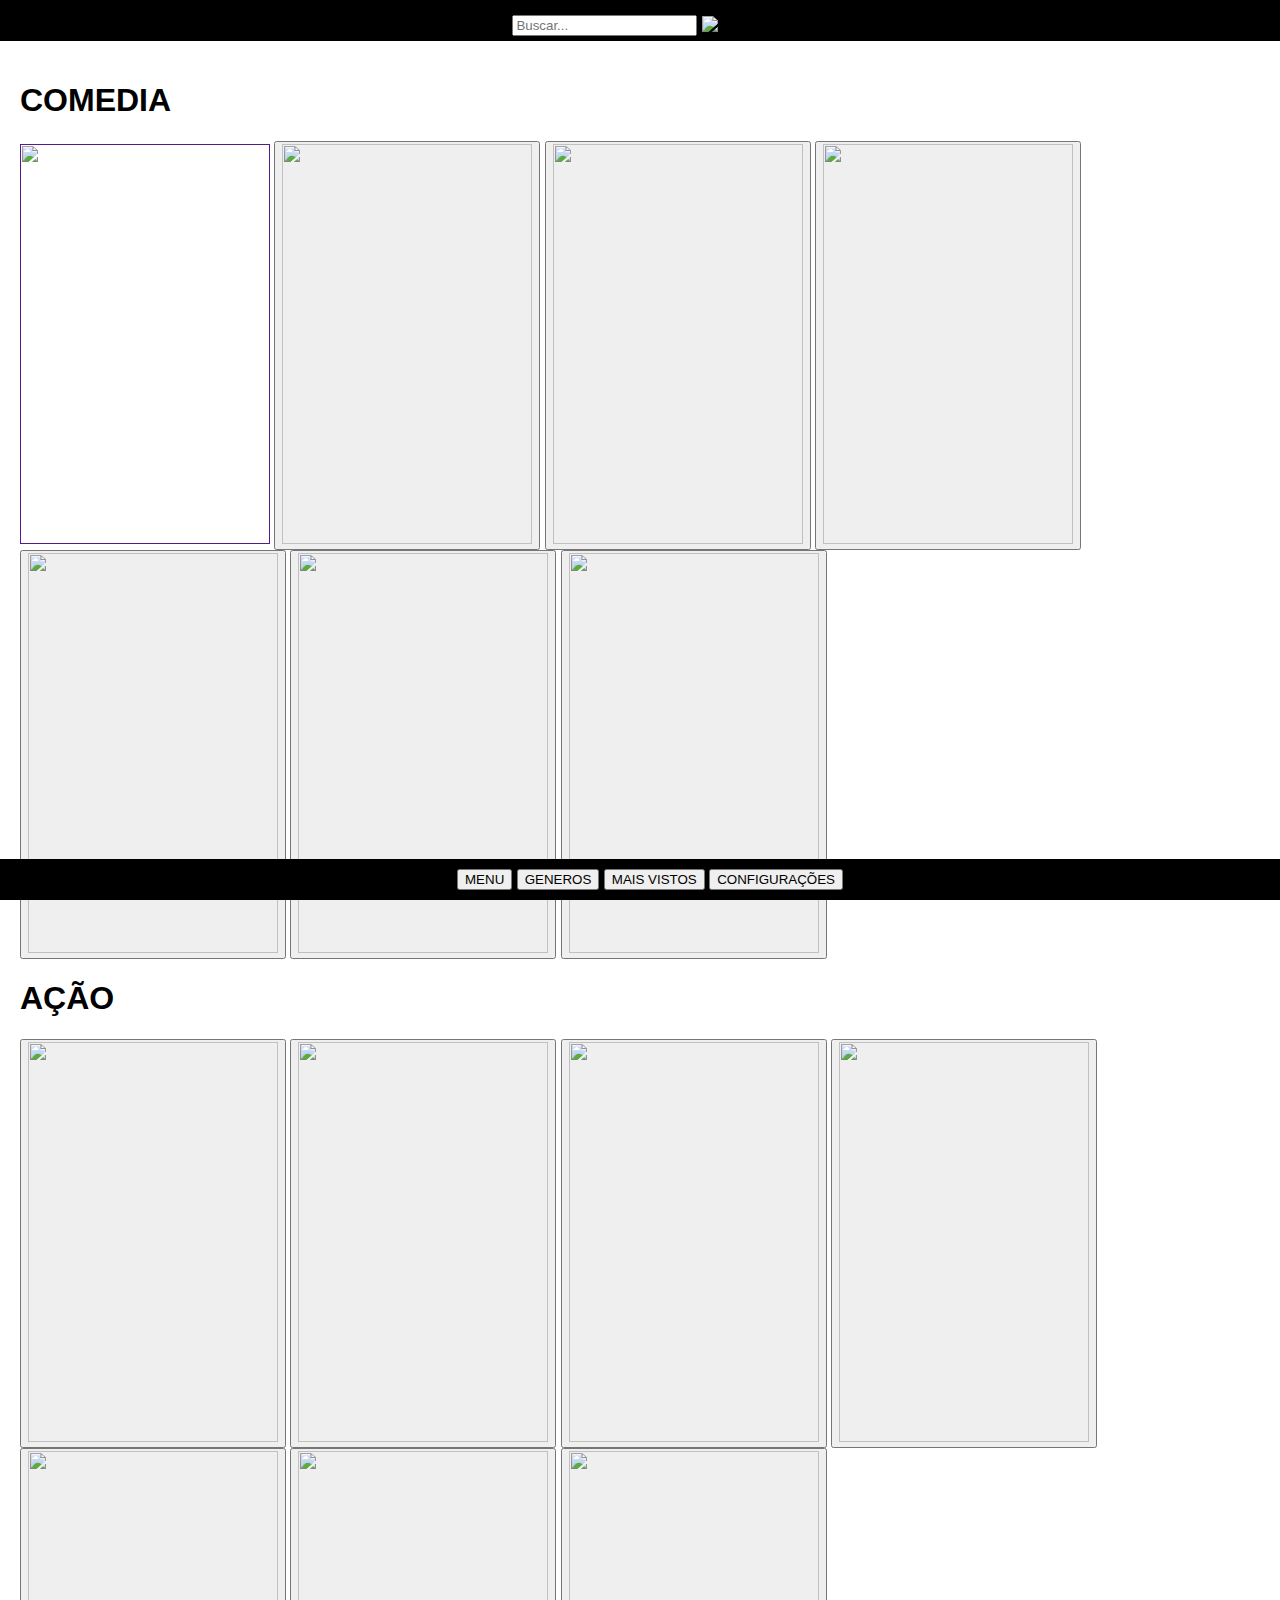
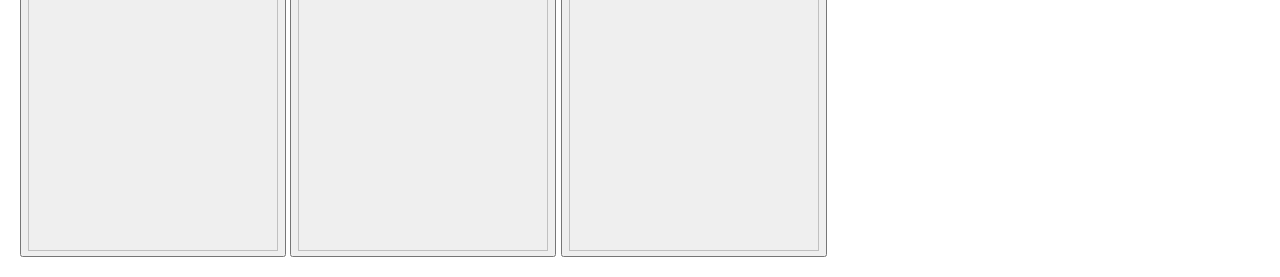
==== index.html @ 8912344b "Atualizar o index.html" ====
<!DOCTYPE html>
<html lang="pt-br">
<head>
    <meta charset="UTF-8">
    <meta name="viewport" content="width=device-width, initial-scale=1.0">
    <title>Meu Site</title>
    <style>
        body {
            background-image: url('https://campinas.com.br/wp-content/uploads/2023/09/pipoca-no-cinema-com-almofada-no-chao-scaled-e1695841582534.jpg'); 
            background-size: cover; 
            background-position: center; 
            height: 800px; 
            width: 100%;
            font-family: Arial, sans-serif;
            margin: 0;
            padding: 0;
        }
        header {
            background-color: #000000;
            color: #fff;
            padding: 5px;
            text-align: center;
        }
        nav {
            background-color: #000000;
            padding: 5px;
            text-align: center;
        }
        
        section {
            padding: 20px;
        }
        footer {
            background-color: #000000;
            color: #aa0000;
            text-align: center;
            padding: 10px;
            position: fixed;
            bottom: 0;
            width: 100%;
        }
        .mobile-bar {
            background-color: #333;
            position: fixed;
            bottom: 0;
            left: 0;
            width: 100%;
            padding: 10px 0;
            display: flex;
            justify-content: space-around;
            align-items: center;
            z-index: 9999;
        }
        .mobile-bar-item {
            color: #fff;
            text-decoration: none;
            padding: 10px 20px;
            border-radius: 5px;
            transition: background-color 0.3s ease;
        }
        .mobile-bar-item:hover {
            background-color: #555;
        }
    </style>
</head>
<body>
    <header>
        
    </header>
    <nav>
        <div id="divBusca">
        <input type="text" id="txtBusca" placeholder="Buscar..."/>
        <img src="https://img.myloview.com.br/quadros/icone-de-pesquisa-lupa-em-fundo-escuro-700-121180308.jpg" id="btnBusca" alt="Buscar" height="20" width="20"/>
        </div>
    </nav>
    <section>
    <h1>COMEDIA</h1>
    <div style="display: flex;">
           <div style="flex: 1;">       
                    <div class="button"> 
                       <a href="" class="button"><img src="https://cinema10.com.br/upload/filmes/filmes_4041_Panico.jpg" height="400" width="250"></a> 
                       <button><img src="https://br.web.img2.acsta.net/r_512_288/medias/nmedia/18/64/51/22/18799421.jpg" height="400" width="250"></button>
                       <button><img src="busca.jpg" height="400" width="250"></button>
                       <button><img src="historico.jpg" alt="" height="400" width="250"></button>
                       <button><img src="historico.jpg" alt="" height="400" width="250"></button>
                       <button><img src="historico.jpg" alt="" height="400" width="250"></button>
                       <button><img src="historico.jpg" alt="" height="400" width="250"></button>
                    </div>
                </div>
    </div>
    <p></p>
    <p></p>
    <p></p>
    <p></p>
    <p></p>
    <p></p>
    <p></p>
    <p></p>
    <p></p>
    <p></p>
    <p></p>
    <h1>AÇÃO</h1>
    <div style="display: flex;">
            <div style="flex: 1;">        
                    <div class="button"> 
                       <button><img src="menu.jpg" height="400" width="250"></button> 
                       <button><img src="confg.jpg" height="400" width="250"></button>
                       <button><img src="busca.jpg" height="400" width="250"></button>
                       <button><img src="historico.jpg" alt="" height="400" width="250"></button>
                       <button><img src="historico.jpg" alt="" height="400" width="250"></button>
                       <button><img src="historico.jpg" alt="" height="400" width="250"></button>
                       <button><img src="historico.jpg" alt="" height="400" width="250"></button>
                    </div>
                </div>
    </div>
    </section>
    <footer>
    <div class="conteiner">
        
        <div class="conteiner">
            <div class="button"> 
               <button onclick="window.location.href='menu.html'">MENU</button>
               <button onclick="window.location.href='busca.html'">GENEROS</button>
               <button onclick="window.location.href='historico.html'">MAIS VISTOS</button>
               <button onclick="window.location.href='confg.html'">CONFIGURAÇÕES</button>
            </div>
        </div>
    </footer>
</body>
</html>
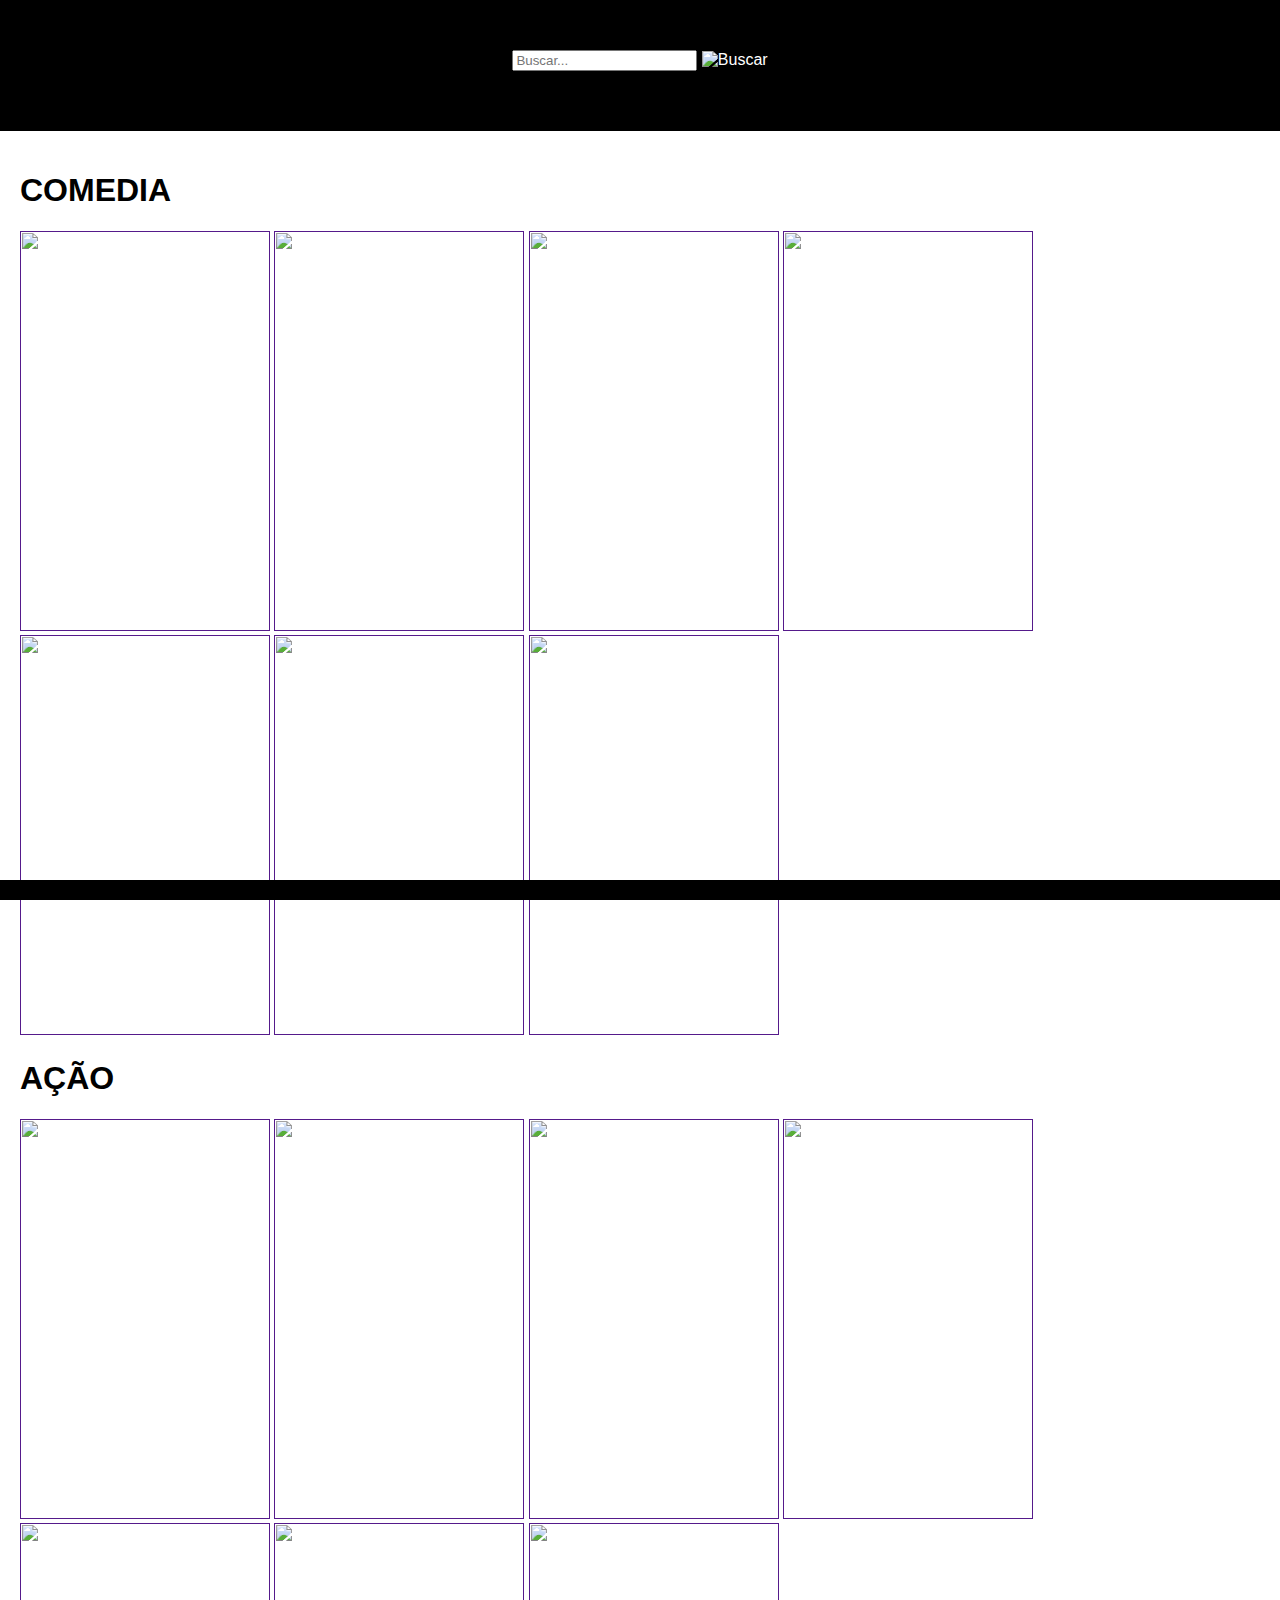
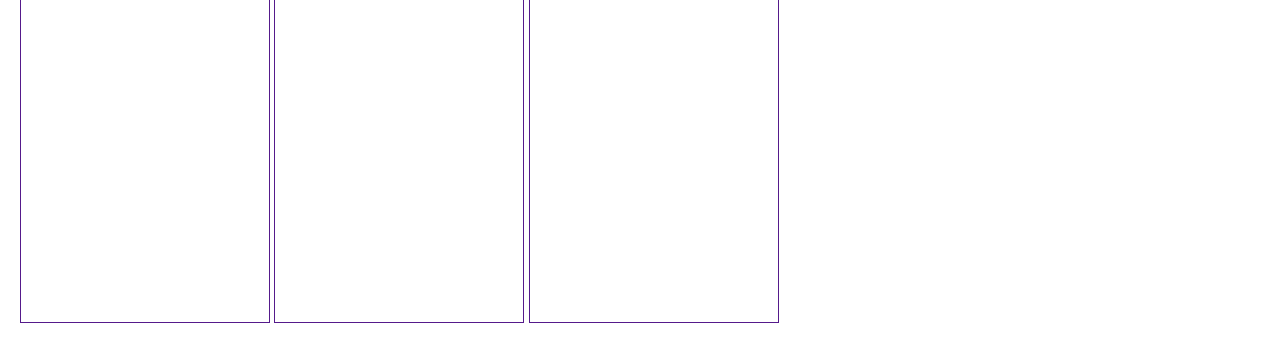
==== commit 8a791477: "ht" ====
--- a/index.html
+++ b/index.html
@@ -9,7 +9,7 @@
             background-image: url('https://campinas.com.br/wp-content/uploads/2023/09/pipoca-no-cinema-com-almofada-no-chao-scaled-e1695841582534.jpg'); 
             background-size: cover; 
             background-position: center; 
-            height: 800px; 
+            height: 1200px; 
             width: 100%;
             font-family: Arial, sans-serif;
             margin: 0;
@@ -18,7 +18,7 @@
         header {
             background-color: #000000;
             color: #fff;
-            padding: 5px;
+            padding: 50px;
             text-align: center;
         }
         nav {
@@ -51,46 +51,33 @@
             align-items: center;
             z-index: 9999;
         }
-        .mobile-bar-item {
-            color: #fff;
-            text-decoration: none;
-            padding: 10px 20px;
-            border-radius: 5px;
-            transition: background-color 0.3s ease;
-        }
-        .mobile-bar-item:hover {
-            background-color: #555;
-        }
     </style>
 </head>
 <body>
     <header>
-        
+        <div id="divBusca">
+        <input type="text" id="txtBusca" placeholder="Buscar..."/>
+        <img src="https://img.myloview.com.br/quadros/icone-de-pesquisa-lupa-em-fundo-escuro-700-121180308.jpg" id="btnBusca" alt="Buscar" height="15" width="15"/>
+        </div>
     </header>
     <nav>
-        <div id="divBusca">
-        <input type="text" id="txtBusca" placeholder="Buscar..."/>
-        <img src="https://img.myloview.com.br/quadros/icone-de-pesquisa-lupa-em-fundo-escuro-700-121180308.jpg" id="btnBusca" alt="Buscar" height="20" width="20"/>
-        </div>
+        
     </nav>
     <section>
-    <h1>COMEDIA</h1>
+   <front color="white"><h1>COMEDIA</h1></front>
     <div style="display: flex;">
            <div style="flex: 1;">       
                     <div class="button"> 
                        <a href="" class="button"><img src="https://cinema10.com.br/upload/filmes/filmes_4041_Panico.jpg" height="400" width="250"></a> 
-                       <button><img src="https://br.web.img2.acsta.net/r_512_288/medias/nmedia/18/64/51/22/18799421.jpg" height="400" width="250"></button>
-                       <button><img src="busca.jpg" height="400" width="250"></button>
-                       <button><img src="historico.jpg" alt="" height="400" width="250"></button>
-                       <button><img src="historico.jpg" alt="" height="400" width="250"></button>
-                       <button><img src="historico.jpg" alt="" height="400" width="250"></button>
-                       <button><img src="historico.jpg" alt="" height="400" width="250"></button>
+                       <a href="" class="button"><img src="https://br.web.img2.acsta.net/r_512_288/medias/nmedia/18/64/51/22/18799421.jpg" height="400" width="250"></a>
+                        <a href="" class="button"><img src="busca.jpg" height="400" width="250"></a>
+                        <a href="" class="button"><img src="historico.jpg" alt="" height="400" width="250"></a>
+                        <a href="" class="button"><img src="historico.jpg" alt="" height="400" width="250"></a>
+                        <a href="" class="button"><img src="historico.jpg" alt="" height="400" width="250"></a>
+                        <a href="" class="button"><img src="historico.jpg" alt="" height="400" width="250"></a>
                     </div>
                 </div>
     </div>
-    <p></p>
-    <p></p>
-    <p></p>
     <p></p>
     <p></p>
     <p></p>
@@ -103,13 +90,13 @@
     <div style="display: flex;">
             <div style="flex: 1;">        
                     <div class="button"> 
-                       <button><img src="menu.jpg" height="400" width="250"></button> 
-                       <button><img src="confg.jpg" height="400" width="250"></button>
-                       <button><img src="busca.jpg" height="400" width="250"></button>
-                       <button><img src="historico.jpg" alt="" height="400" width="250"></button>
-                       <button><img src="historico.jpg" alt="" height="400" width="250"></button>
-                       <button><img src="historico.jpg" alt="" height="400" width="250"></button>
-                       <button><img src="historico.jpg" alt="" height="400" width="250"></button>
+                        <a href="" class="button"><img src="historico.jpg" alt="" height="400" width="250"></a>
+                        <a href="" class="button"><img src="historico.jpg" alt="" height="400" width="250"></a>
+                        <a href="" class="button"><img src="historico.jpg" alt="" height="400" width="250"></a>
+                        <a href="" class="button"><img src="historico.jpg" alt="" height="400" width="250"></a>
+                        <a href="" class="button"><img src="historico.jpg" alt="" height="400" width="250"></a>
+                        <a href="" class="button"><img src="historico.jpg" alt="" height="400" width="250"></a>
+                        <a href="" class="button"><img src="historico.jpg" alt="" height="400" width="250"></a>
                     </div>
                 </div>
     </div>
@@ -119,12 +106,10 @@
         
         <div class="conteiner">
             <div class="button"> 
-               <button onclick="window.location.href='menu.html'">MENU</button>
-               <button onclick="window.location.href='busca.html'">GENEROS</button>
-               <button onclick="window.location.href='historico.html'">MAIS VISTOS</button>
-               <button onclick="window.location.href='confg.html'">CONFIGURAÇÕES</button>
+               
             </div>
         </div>
     </footer>
 </body>
 </html>
+
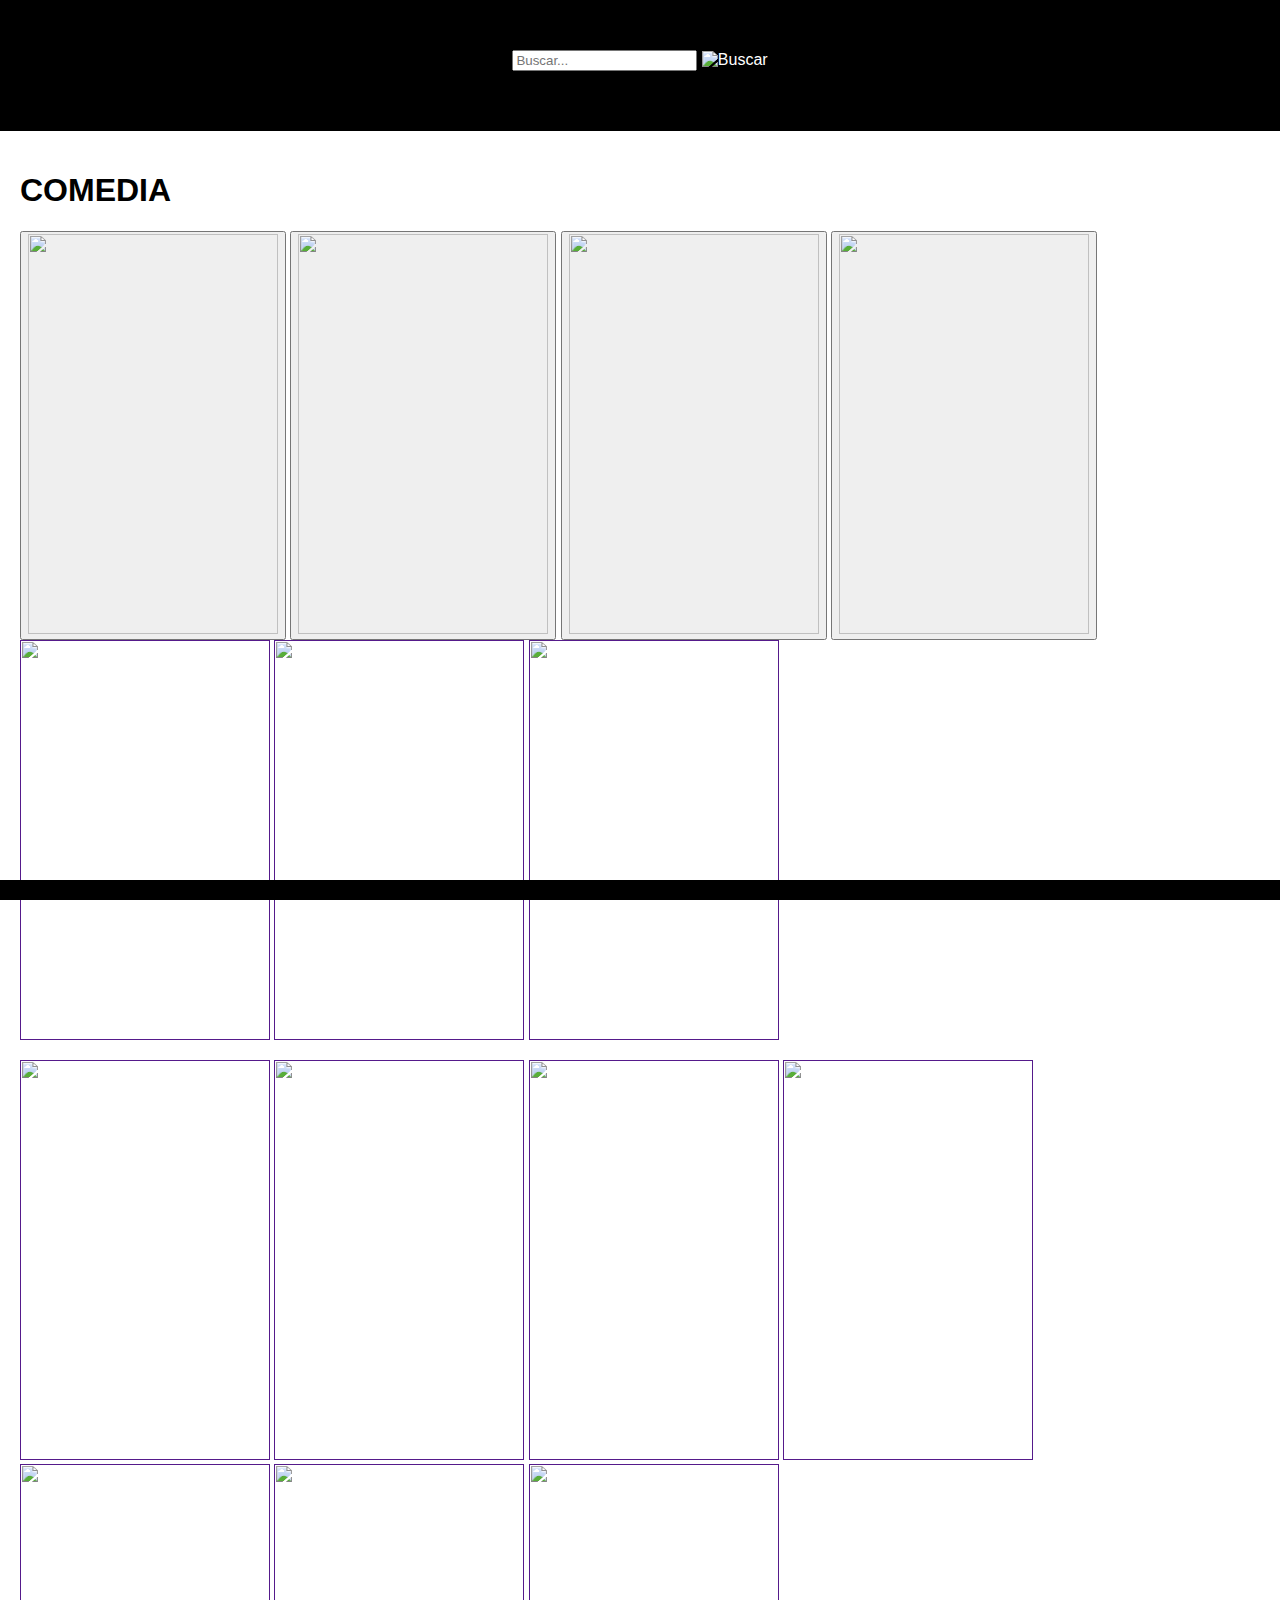
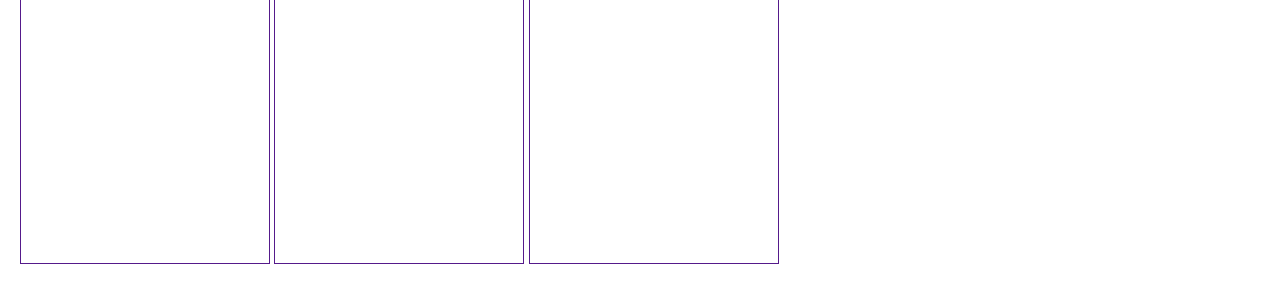
==== commit e58f5ed8: "gh" ====
--- a/index.html
+++ b/index.html
@@ -68,10 +68,10 @@
     <div style="display: flex;">
            <div style="flex: 1;">       
                     <div class="button"> 
-                       <a href="" class="button"><img src="https://cinema10.com.br/upload/filmes/filmes_4041_Panico.jpg" height="400" width="250"></a> 
-                       <a href="" class="button"><img src="https://br.web.img2.acsta.net/r_512_288/medias/nmedia/18/64/51/22/18799421.jpg" height="400" width="250"></a>
-                        <a href="" class="button"><img src="busca.jpg" height="400" width="250"></a>
-                        <a href="" class="button"><img src="historico.jpg" alt="" height="400" width="250"></a>
+                        <button onclick="window.location.href=''"><img src="https://cinema10.com.br/upload/filmes/filmes_4041_Panico.jpg" height="400" width="250"></button>
+                        <button onclick="window.location.href=''"><img src="https://br.web.img2.acsta.net/r_512_288/medias/nmedia/18/64/51/22/18799421.jpg" height="400" width="250"></button>
+                        <button onclick="window.location.href=''"><img src="busca.jpg" height="400" width="250"></button>
+                        <button onclick="window.location.href=''"><img src="historico.jpg" alt="" height="400" width="250"></button>
                         <a href="" class="button"><img src="historico.jpg" alt="" height="400" width="250"></a>
                         <a href="" class="button"><img src="historico.jpg" alt="" height="400" width="250"></a>
                         <a href="" class="button"><img src="historico.jpg" alt="" height="400" width="250"></a>
@@ -84,9 +84,6 @@
     <p></p>
     <p></p>
     <p></p>
-    <p></p>
-    <p></p>
-    <h1>AÇÃO</h1>
     <div style="display: flex;">
             <div style="flex: 1;">        
                     <div class="button"> 
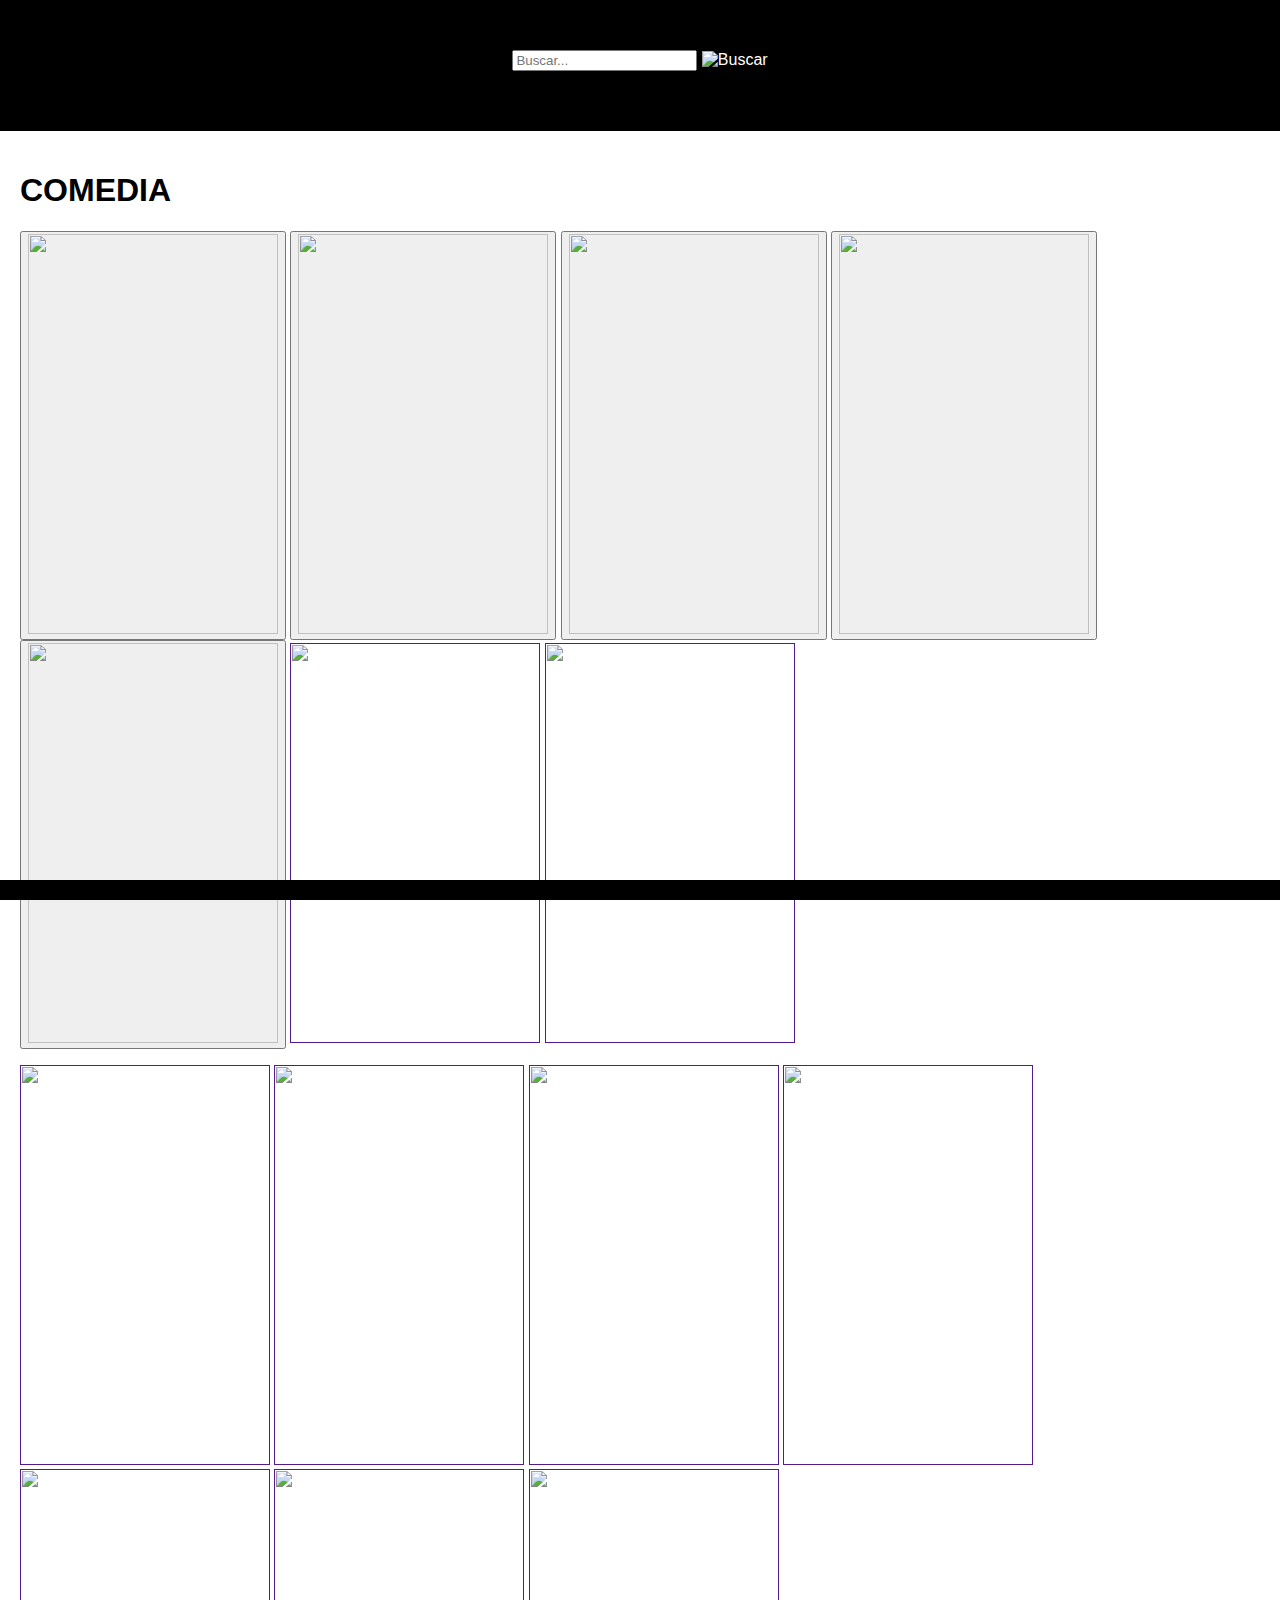
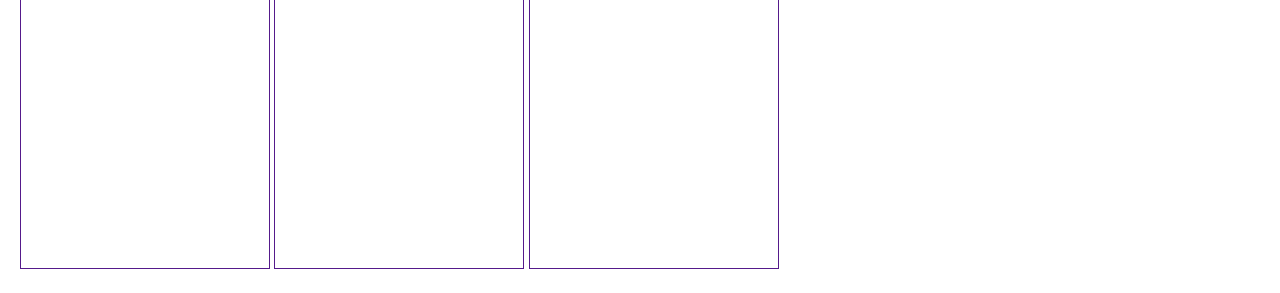
==== commit 588daf25: "Atualizar o index.html" ====
--- a/index.html
+++ b/index.html
@@ -68,11 +68,11 @@
     <div style="display: flex;">
            <div style="flex: 1;">       
                     <div class="button"> 
-                        <button onclick="window.location.href=''"><img src="https://cinema10.com.br/upload/filmes/filmes_4041_Panico.jpg" height="400" width="250"></button>
+                        <button onclick="window.location.href='https://a1-seven.vercel.app/'"><img src="https://cinema10.com.br/upload/filmes/filmes_4041_Panico.jpg" height="400" width="250"></button>
                         <button onclick="window.location.href=''"><img src="https://br.web.img2.acsta.net/r_512_288/medias/nmedia/18/64/51/22/18799421.jpg" height="400" width="250"></button>
-                        <button onclick="window.location.href=''"><img src="busca.jpg" height="400" width="250"></button>
-                        <button onclick="window.location.href=''"><img src="historico.jpg" alt="" height="400" width="250"></button>
-                        <a href="" class="button"><img src="historico.jpg" alt="" height="400" width="250"></a>
+                        <button onclick="window.location.href='https://a3-virid.vercel.app/'"><img src="busca.jpg" height="400" width="250"></button>
+                        <button onclick="window.location.href='https://a2-vert.vercel.app/'"><img src="historico.jpg" alt="" height="400" width="250"></button>
+                        <button onclick="window.location.href='https://a4-mu.vercel.app/'" class="button"><img src="historico.jpg" alt="" height="400" width="250"></button>
                         <a href="" class="button"><img src="historico.jpg" alt="" height="400" width="250"></a>
                         <a href="" class="button"><img src="historico.jpg" alt="" height="400" width="250"></a>
                     </div>
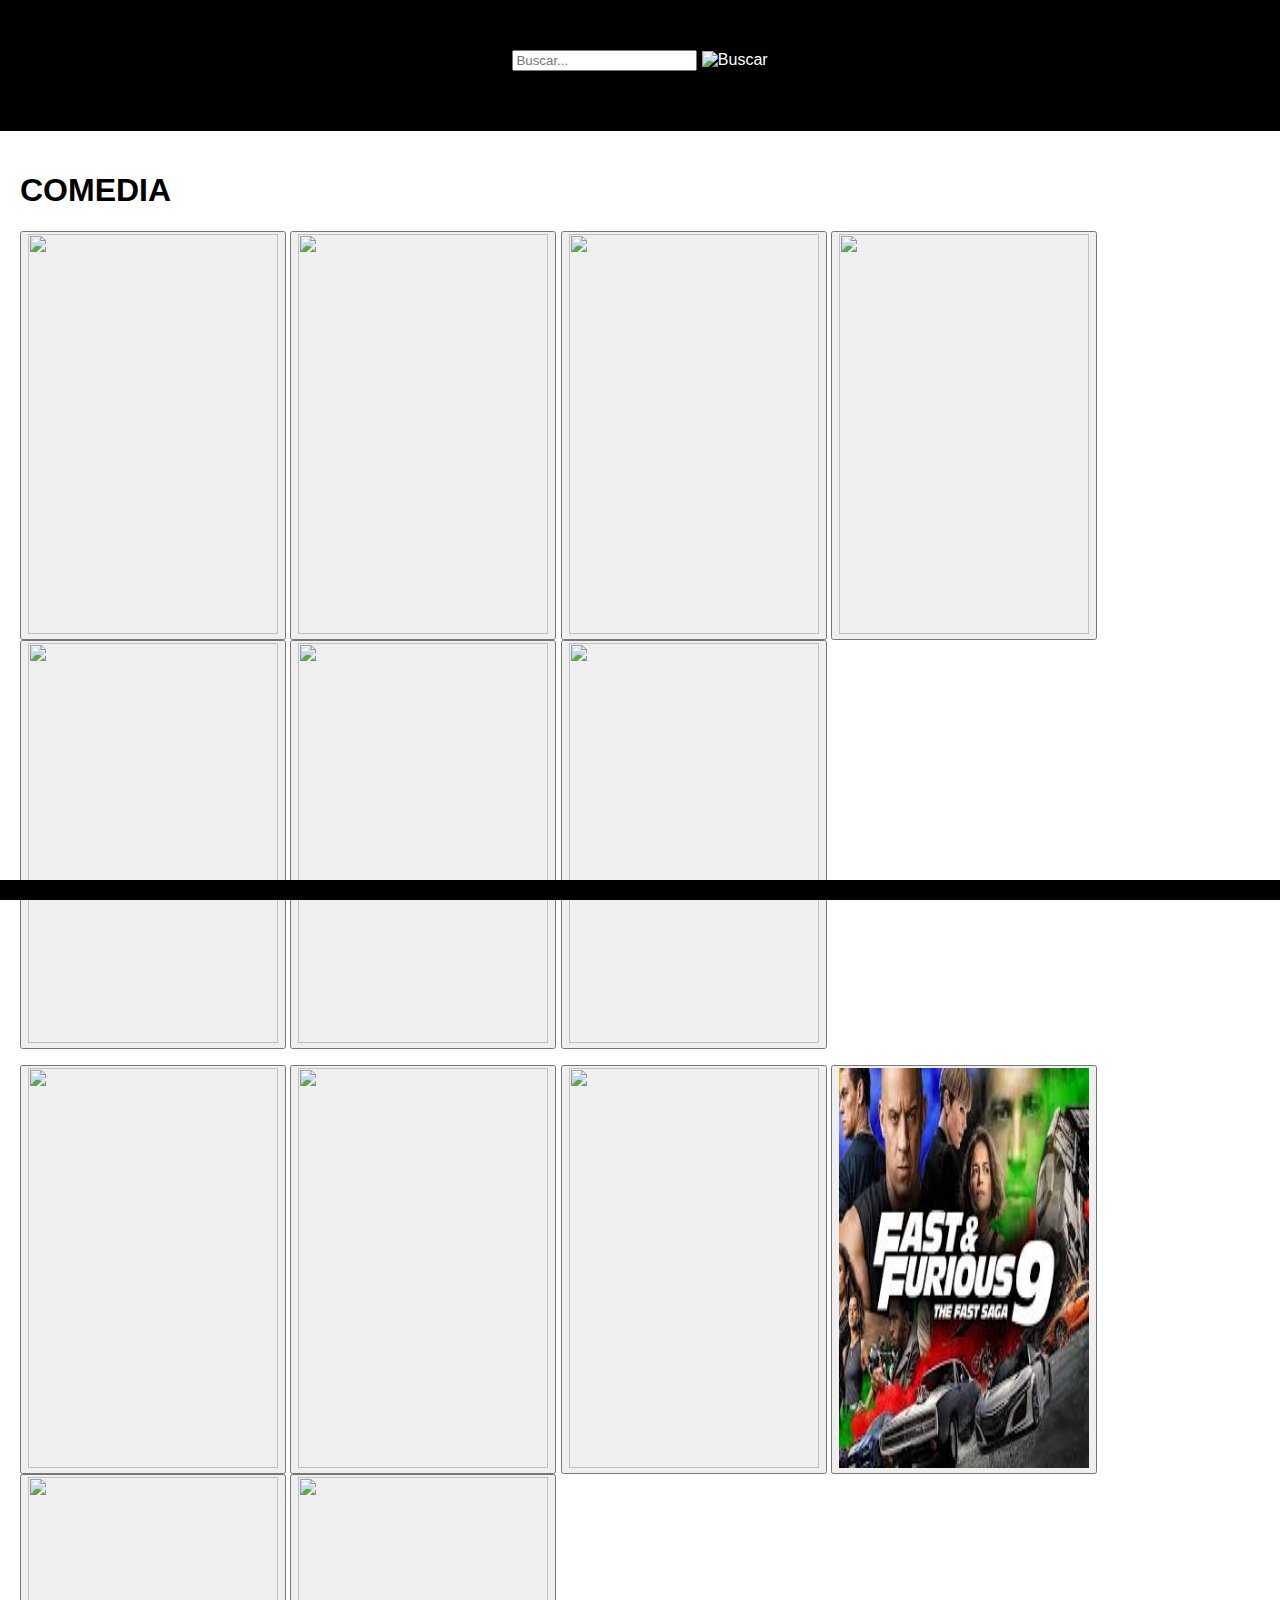
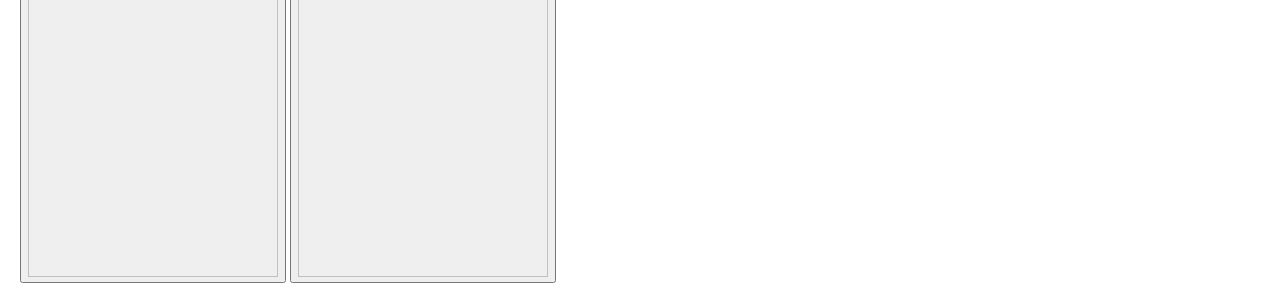
==== commit 743a3d57: "7" ====
--- a/index.html
+++ b/index.html
@@ -69,12 +69,12 @@
            <div style="flex: 1;">       
                     <div class="button"> 
                         <button onclick="window.location.href='https://a1-seven.vercel.app/'"><img src="https://cinema10.com.br/upload/filmes/filmes_4041_Panico.jpg" height="400" width="250"></button>
-                        <button onclick="window.location.href=''"><img src="https://br.web.img2.acsta.net/r_512_288/medias/nmedia/18/64/51/22/18799421.jpg" height="400" width="250"></button>
-                        <button onclick="window.location.href='https://a3-virid.vercel.app/'"><img src="busca.jpg" height="400" width="250"></button>
-                        <button onclick="window.location.href='https://a2-vert.vercel.app/'"><img src="historico.jpg" alt="" height="400" width="250"></button>
-                        <button onclick="window.location.href='https://a4-mu.vercel.app/'" class="button"><img src="historico.jpg" alt="" height="400" width="250"></button>
-                        <a href="" class="button"><img src="historico.jpg" alt="" height="400" width="250"></a>
-                        <a href="" class="button"><img src="historico.jpg" alt="" height="400" width="250"></a>
+                        <button onclick="window.location.href='https://a2-vert.vercel.app/'"><img src="https://br.web.img2.acsta.net/r_512_288/medias/nmedia/18/64/51/22/18799421.jpg" height="400" width="250"></button>
+                        <button onclick="window.location.href='https://a3-virid.vercel.app/'"><img src="https://observatoriodatv.uol.com.br/wp-content/uploads/2020/07/O-Pequenino-1024x533.jpg" height="400" width="250"></button>
+                        <button onclick="window.location.href='https://a4-mu.vercel.app/'"><img src="https://www.primevideo.com/-/pt/detail/Super-Her%C3%B3i---O-Filme/0S6PC2IVUB71U16GTVHT3S6JC8" alt="" height="400" width="250"></button>
+                        <button onclick="window.location.href='https://a4-mu.vercel.app/'"><img src="https://play-lh.googleusercontent.com/tl9S_BTuJm6nh-cGfQ4JJY9u9_x2bK8HSXUUMzck0r-tPfe5Yo8ZUeikQPdoTzZUlSk" alt="" height="400" width="250"></button>
+                        <button onclick="window.location.href='https://a4-mu.vercel.app/'"><img src="https://play-lh.googleusercontent.com/KhHyR7fWNscxwrbWB-lmNSyfTJ40XE3MGt-3D-CMJdCFzmySLCrKoeUHQObwmEwvK2s" alt="" height="400" width="250"></button>
+                        <button onclick="window.location.href='https://a4-mu.vercel.app/'"><img src="https://images-americanas.b2w.io/produtos/117637785/imagens/dvd-todo-mundo-em-panico-5/117637785_1_xlarge.jpg" alt="" height="400" width="250"></button>
                     </div>
                 </div>
     </div>
@@ -87,13 +87,12 @@
     <div style="display: flex;">
             <div style="flex: 1;">        
                     <div class="button"> 
-                        <a href="" class="button"><img src="historico.jpg" alt="" height="400" width="250"></a>
-                        <a href="" class="button"><img src="historico.jpg" alt="" height="400" width="250"></a>
-                        <a href="" class="button"><img src="historico.jpg" alt="" height="400" width="250"></a>
-                        <a href="" class="button"><img src="historico.jpg" alt="" height="400" width="250"></a>
-                        <a href="" class="button"><img src="historico.jpg" alt="" height="400" width="250"></a>
-                        <a href="" class="button"><img src="historico.jpg" alt="" height="400" width="250"></a>
-                        <a href="" class="button"><img src="historico.jpg" alt="" height="400" width="250"></a>
+                        <button onclick="window.location.href='https://a4-mu.vercel.app/'"><img src="https://imageio.forbes.com/blogs-images/scottmendelson/files/2014/03/poster-of-need-for-speed-movie.jpg?format=jpg&height=900&width=1600&fit=bounds" alt="" height="400" width="250"></button>
+                        <button onclick="window.location.href='https://a4-mu.vercel.app/'"><img src="https://m.media-amazon.com/images/S/pv-target-images/ff08233a71435cca83fe4c6830c0d780964b22a90e81da789d983e85cd82af9a.jpg" alt="" height="400" width="250"></button>
+                        <button onclick="window.location.href='https://a4-mu.vercel.app/'"><img src="https://www.sonypictures.com.br/sites/brazil/files/2022-09/TREM%20BALA%20HE.JPG" alt="" height="400" width="250"></button>
+                        <button onclick="window.location.href='https://a4-mu.vercel.app/'"><img src="[data-uri]" alt="" height="400" width="250"></button>
+                        <button onclick="window.location.href='https://a4-mu.vercel.app/'"><img src="https://m.media-amazon.com/images/S/pv-target-images/63cd3ecdd7087b81cf5bf9870abae0b513c4ff341e34be10178e29f50051c506.jpg" alt="" height="400" width="250"></button>
+                        <button onclick="window.location.href='https://a4-mu.vercel.app/'"><img src="https://encrypted-tbn0.gstatic.com/images?q=tbn:ANd9GcRw3CxC8A2nJi1EKs8MESc_B8o7l4SY3le-iIazhhFRYA&s" alt="" height="400" width="250"></button>
                     </div>
                 </div>
     </div>
